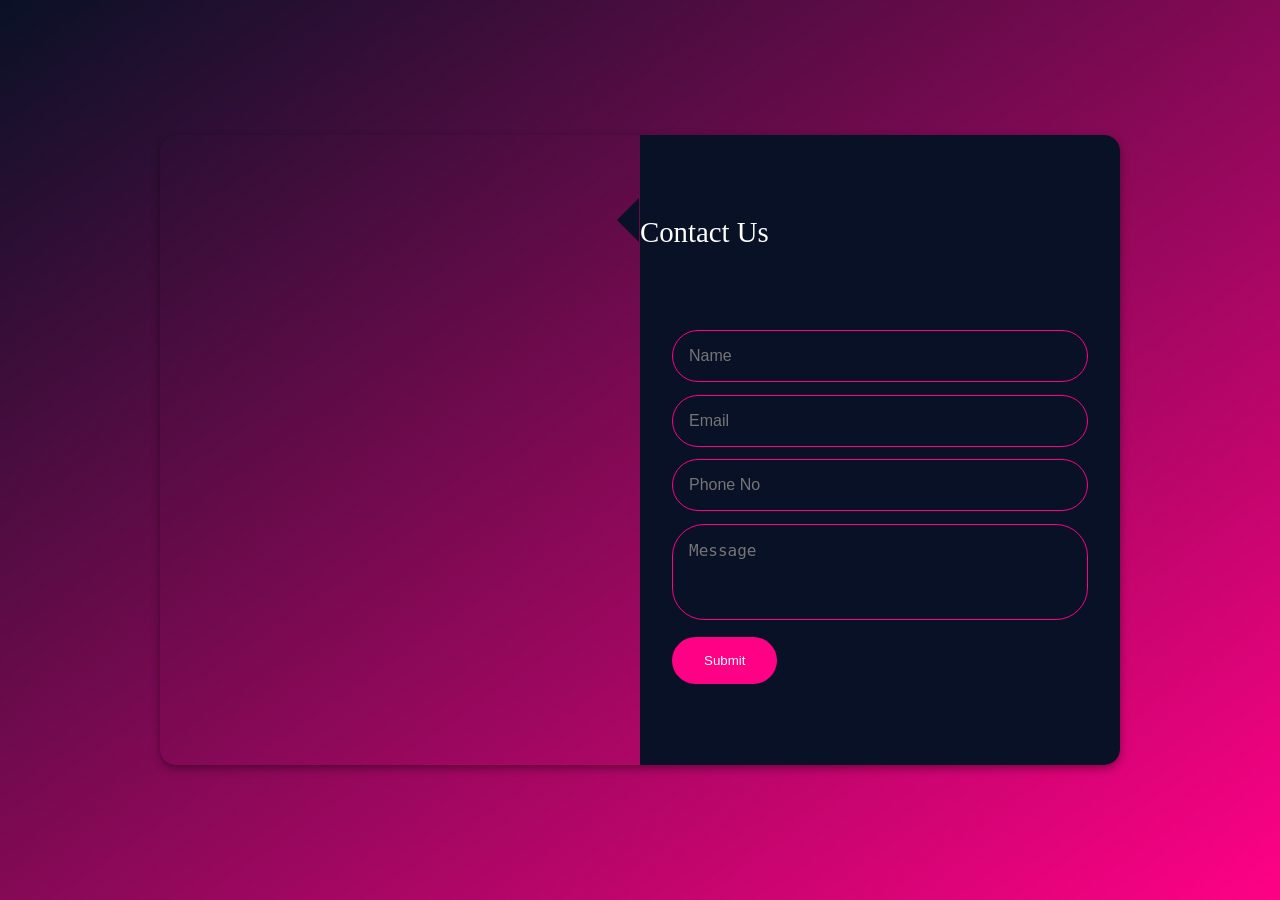
==== contact.html @ 5398bc68 "added files" ====
<!DOCTYPE html>
<html lang="en">
<head>
    <meta charset="UTF-8">
    <meta name="viewport" content="width=, initial-scale=1.0">
    <meta name="description" content="Join SpinMasterz Table Tennis Academy in Pretoria, South Africa. Led by ITTF Level 1 certified coach Kudakwashe Mhurure, we offer top-notch training for all skill levels. Enhance your table tennis skills with expert guidance and a supportive community.">
<meta name="keywords" content="SpinMasterz Table Tennis Academy, Pretoria, South Africa, Kudakwashe Mhurure, ITTF Level 1 certified, table tennis training, table tennis coaching, table tennis academy, sports training, table tennis skills">
<meta name="author" content="SpinMasterz Table Tennis Academy">

    <link rel="stylesheet" href="style4.css">
    <title>Document</title>
</head>
<body>
    <div class="contact">
        <div class="map">
            <iframe src="https://www.google.com/maps/embed?pb=!1m18!1m12!1m3!1d3594.9061326507394!2d28.23768537431007!3d-25.707531743928573!2m3!1f0!2f0!3f0!3m2!1i1024!2i768!4f13.1!3m3!1m2!1s0x1ebfdf6de6a4c057%3A0x9fc1789da8e2ee5!2sHo%C3%ABrskool%20Oos-Moot!5e0!3m2!1sen!2sus!4v1729701007628!5m2!1sen!2sus"  style="border:0;" allowfullscreen="" loading="lazy" referrerpolicy="no-referrer-when-downgrade"></iframe>
        </div>
        <div class="form">
            <h1>Contact Us</h1>
            <form action="https://formsubmit.co/kudacoach@gmail.com" method="POST">
                <input type="text" name="name" required placeholder="Name">
                <input type="email" name="email" required placeholder="Email">
                <input type="text" name="phone" required placeholder="Phone No">
                <textarea name="message" required placeholder="Message"></textarea>
                
                <button type="submit">Submit</button>
            </form>
        </div>
    </div>
</body>
</html>
---- style4.css ----
:root{
    --primary: #ff0185;
    --secondary: #091126;
}
*{
    margin: 0;
    padding: 0;
    box-sizing: border-box;
}
body{
    height: 100vh;
    display: flex;
    justify-content: center;
    align-items: center;
    background-image: linear-gradient(145deg, var(--secondary), var(--primary));
}
.contact{
    height: 70vh;
    width: 75vw;
    border-radius: 1rem;
    display: flex;
    overflow: hidden;
    box-shadow: 0 .2rem .5rem #0006;

}
.map, .form{
    width: 50%;
    height: 100%;
}
.map iframe{
    width: 100%;
    height: 100%;
}
.form{
    position: relative;
    background-color: var(--secondary);
    display: flex;
    flex-direction: column;
    justify-content: space-evenly;
}
.form::before{
    position: absolute;
    top: 10%;
    left: -2.8rem;
    content: "";
    width: 0;
    height: 0;
    border: 1.4rem solid transparent;
    border-right: 1.4rem solid var(--secondary);
}
.form h1{
    color: #fff;
    font: 500 1.8rem san-serif;
}
.form form{
    padding: 0 2rem;
}
.form input, .form textarea {
width: 100%;
padding: 1rem;
border: .08rem solid var(--primary);
border-radius: 2rem;
background-color: unset;
color: #fff;
font-size: 1rem;
}
.form input:not(:first-child), .form textarea, .form button{
    margin-top: .8rem;
}
.form textarea{
    height: 6rem;
    resize: none;
}
.form button{
    background-color: var(--primary);
    padding: 1rem 2rem;
    color: #fff;
    border-radius: 2rem;
    border: none;
    cursor: pointer;
}
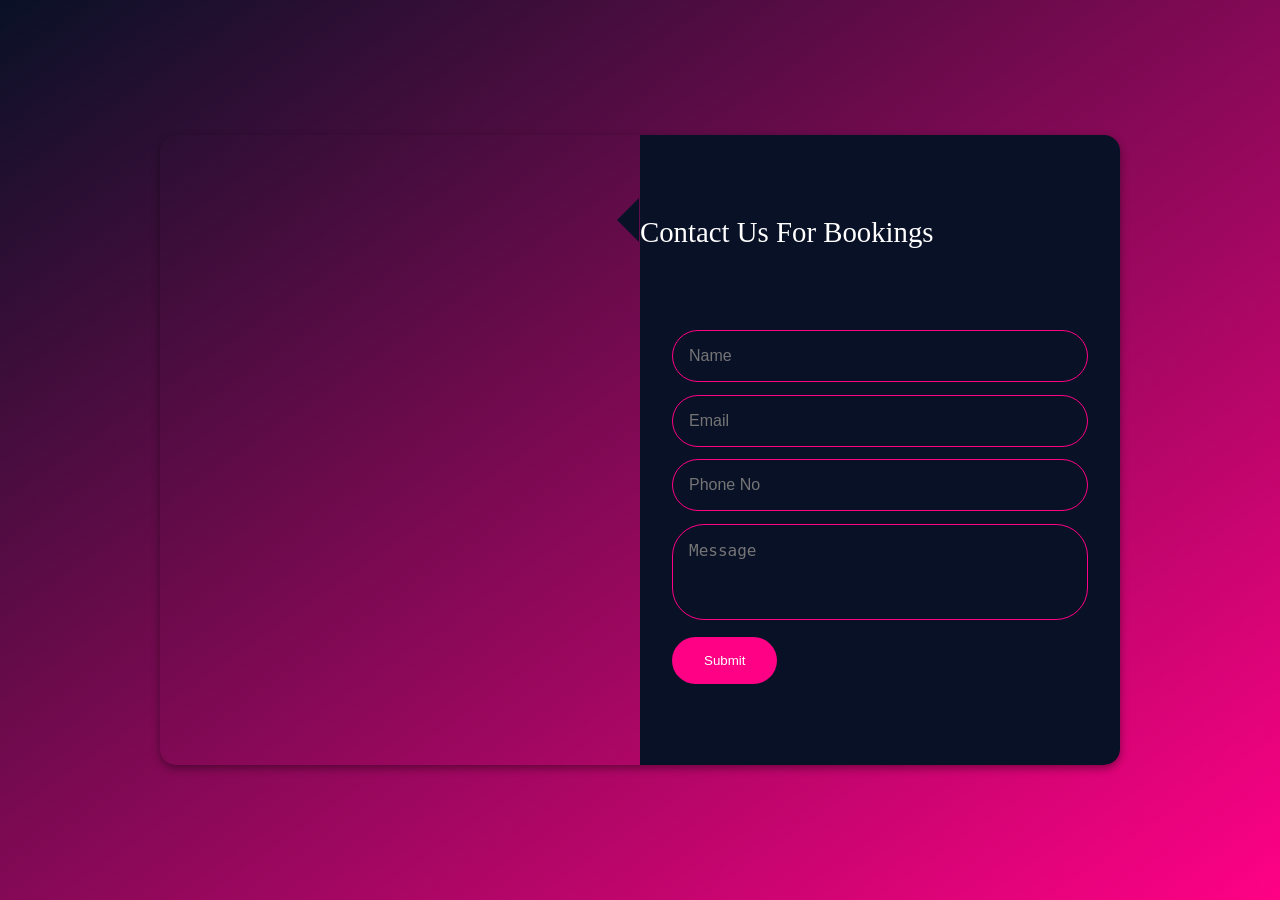
==== commit 5392297a: "update salon" ====
--- a/contact.html
+++ b/contact.html
@@ -13,10 +13,19 @@
 <body>
     <div class="contact">
         <div class="map">
-            <iframe src="https://www.google.com/maps/embed?pb=!1m18!1m12!1m3!1d3594.9061326507394!2d28.23768537431007!3d-25.707531743928573!2m3!1f0!2f0!3f0!3m2!1i1024!2i768!4f13.1!3m3!1m2!1s0x1ebfdf6de6a4c057%3A0x9fc1789da8e2ee5!2sHo%C3%ABrskool%20Oos-Moot!5e0!3m2!1sen!2sus!4v1729701007628!5m2!1sen!2sus"  style="border:0;" allowfullscreen="" loading="lazy" referrerpolicy="no-referrer-when-downgrade"></iframe>
+            <iframe
+  src="https://www.google.com/maps/embed?pb=!1m18!1m12!1m3!1d11485.284598318388!2d28.131953333579007!3d-25.758018759609716!2m3!1f0!2f0!3f0!3m2!1i1024!2i768!4f13.1!3m3!1m2!1s0x1e9572b843b95a85%3A0x5e3d0e1b741ec9f!2s84%20Arend%20St%2C%20Kwaggasrand%2C%20Pretoria%2C%200183%2C%20South%20Africa!5e0!3m2!1sen!2sza!4v1698744962291!5m2!1sen!2sza"
+  width="600"
+  height="450"
+  style="border:0;"
+  allowfullscreen=""
+  loading="lazy"
+  referrerpolicy="no-referrer-when-downgrade">
+</iframe>
+
         </div>
         <div class="form">
-            <h1>Contact Us</h1>
+            <h1>Contact Us For Bookings</h1>
             <form action="https://formsubmit.co/kudacoach@gmail.com" method="POST">
                 <input type="text" name="name" required placeholder="Name">
                 <input type="email" name="email" required placeholder="Email">
